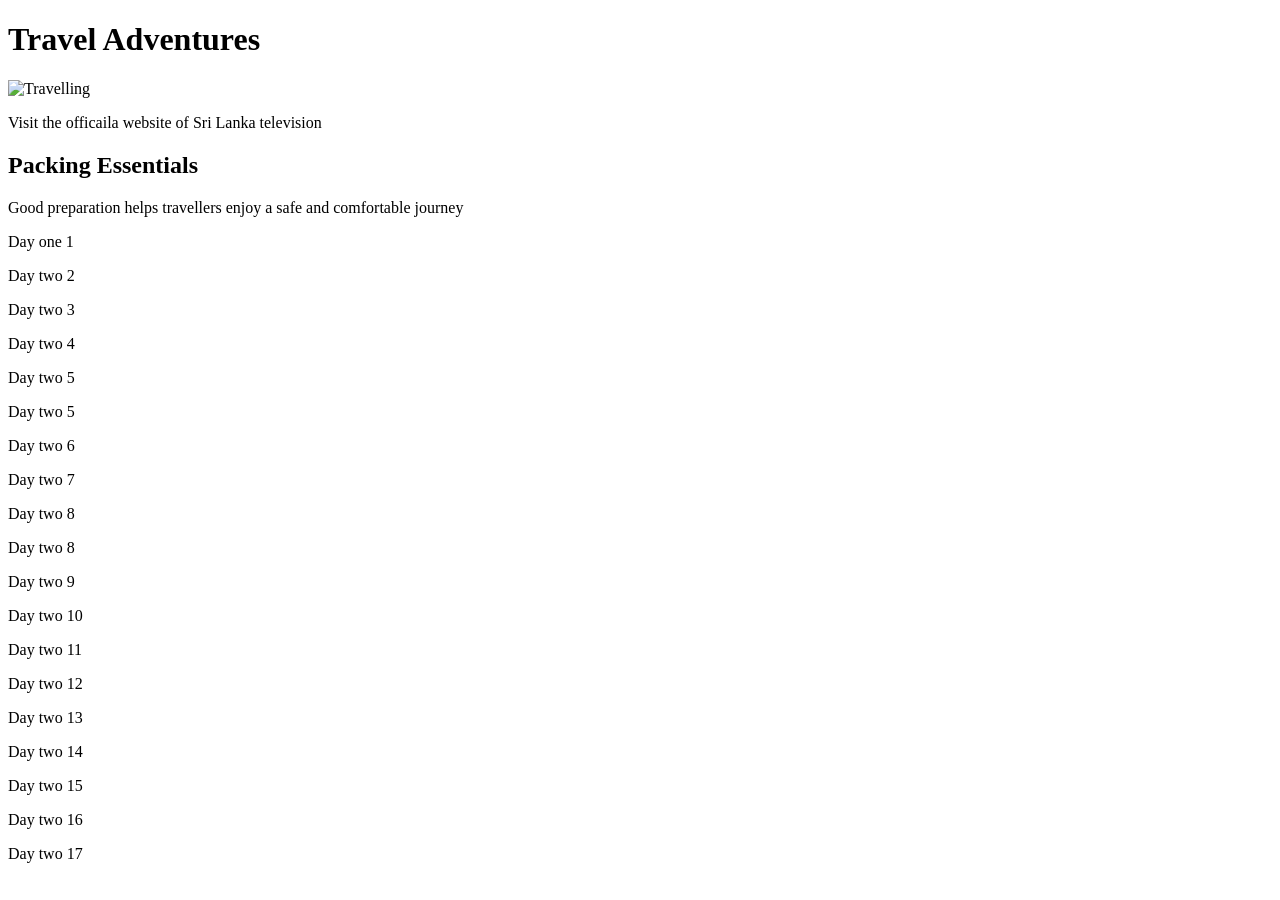
==== Html-wmt/Activity01/A1.html @ 250d258f "Add paragraph for Day two 17 in A1.html" ====
<!DOCTYPE html>
<html>
    <head>
        <title>
            Travel Adventures
        </title>
    </head>

    <body>
        <h1>
            Travel Adventures
        </h1>

        <img src="C:\Users\Ranuda Perera\IdeaProjects\brain-boost\Html-wmt\Activity01\images\robert-lukeman-_RBcxo9AU-U-unsplash.jpg" alt="Travelling" width="300" height="200">


        <p><a href="https://github.com/rplk3"></a>Visit the officaila website of Sri Lanka television</p>

        <h2>Packing Essentials</h2>
            
        <p>Good preparation helps travellers enjoy a safe and comfortable journey</p>
    </body>

    <p>Day one 1</p>
    <p>Day two 2</p>
    <p>Day two 3</p>
    <p>Day two 4</p>
    <p>Day two 5</p>
    <p>Day two 5</p>
    <p>Day two 6</p>
    <p>Day two 7</p>
    <p>Day two 8</p>
    <p>Day two 8</p>
    <p>Day two 9</p>
    <p>Day two 10</p>
    <p>Day two 11</p>
    <p>Day two 12</p>
    <p>Day two 13</p>
    <p>Day two 14</p>
    <p>Day two 15</p>
    <p>Day two 16</p>
    <p>Day two 17</p>
    
    
</html>
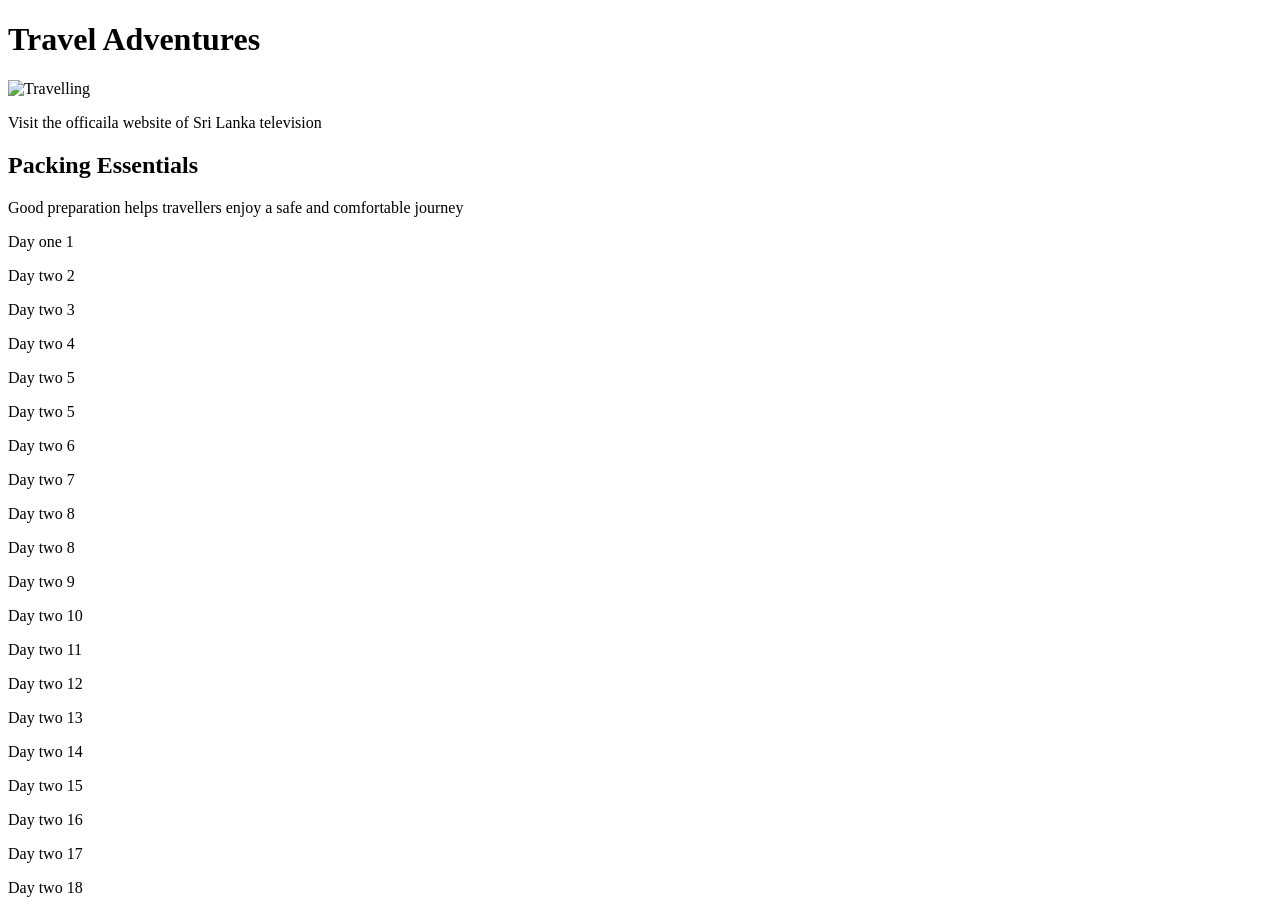
==== commit 8302861f: "Add paragraph for Day two 18 in A1.html" ====
--- a/Html-wmt/Activity01/A1.html
+++ b/Html-wmt/Activity01/A1.html
@@ -40,6 +40,7 @@
     <p>Day two 15</p>
     <p>Day two 16</p>
     <p>Day two 17</p>
+    <p>Day two 18</p>
     
     
 </html>
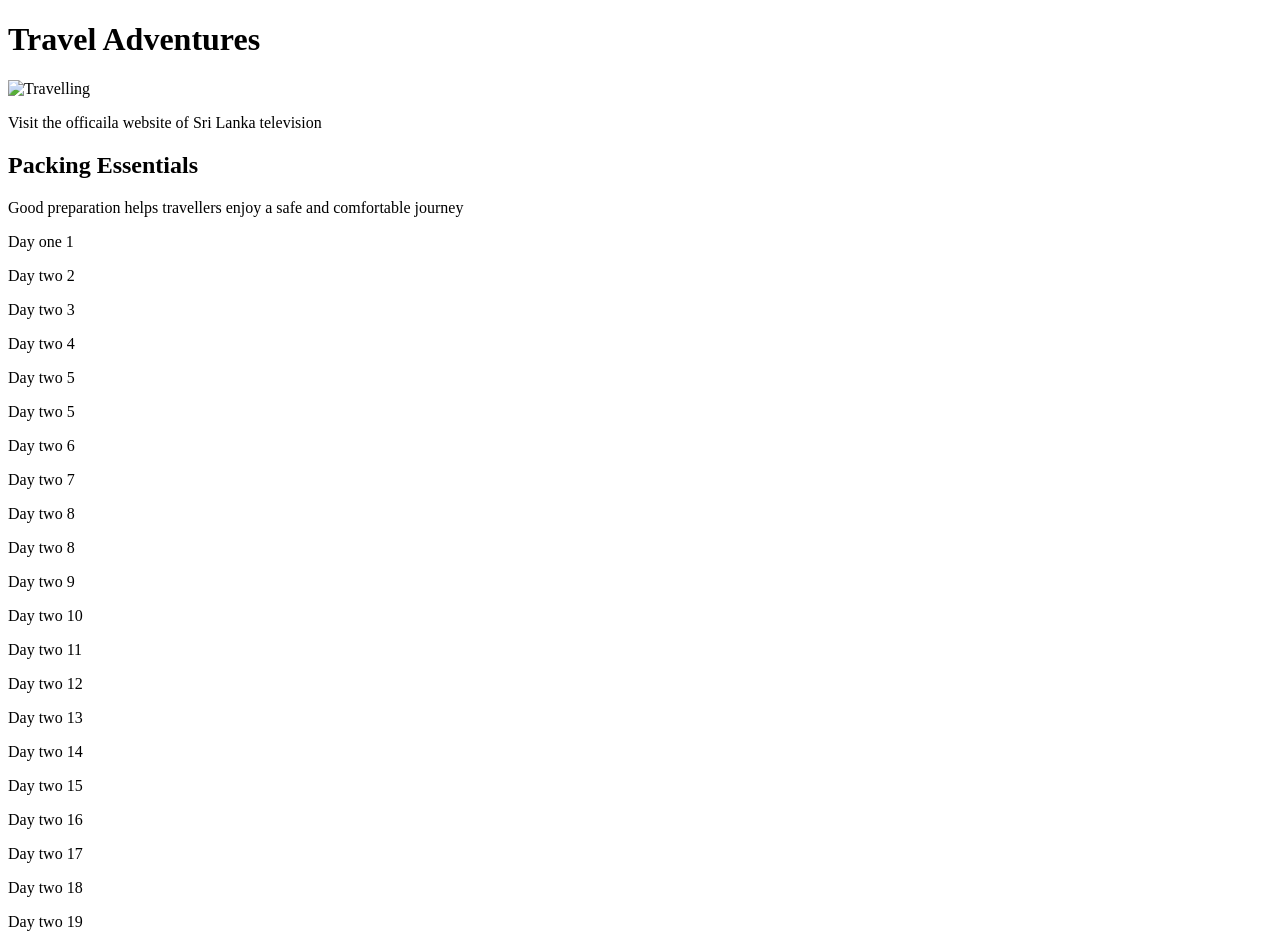
==== commit 9232536d: "Add paragraph for Day two 19 in A1.html" ====
--- a/Html-wmt/Activity01/A1.html
+++ b/Html-wmt/Activity01/A1.html
@@ -41,6 +41,7 @@
     <p>Day two 16</p>
     <p>Day two 17</p>
     <p>Day two 18</p>
+    <p>Day two 19</p>
     
     
 </html>
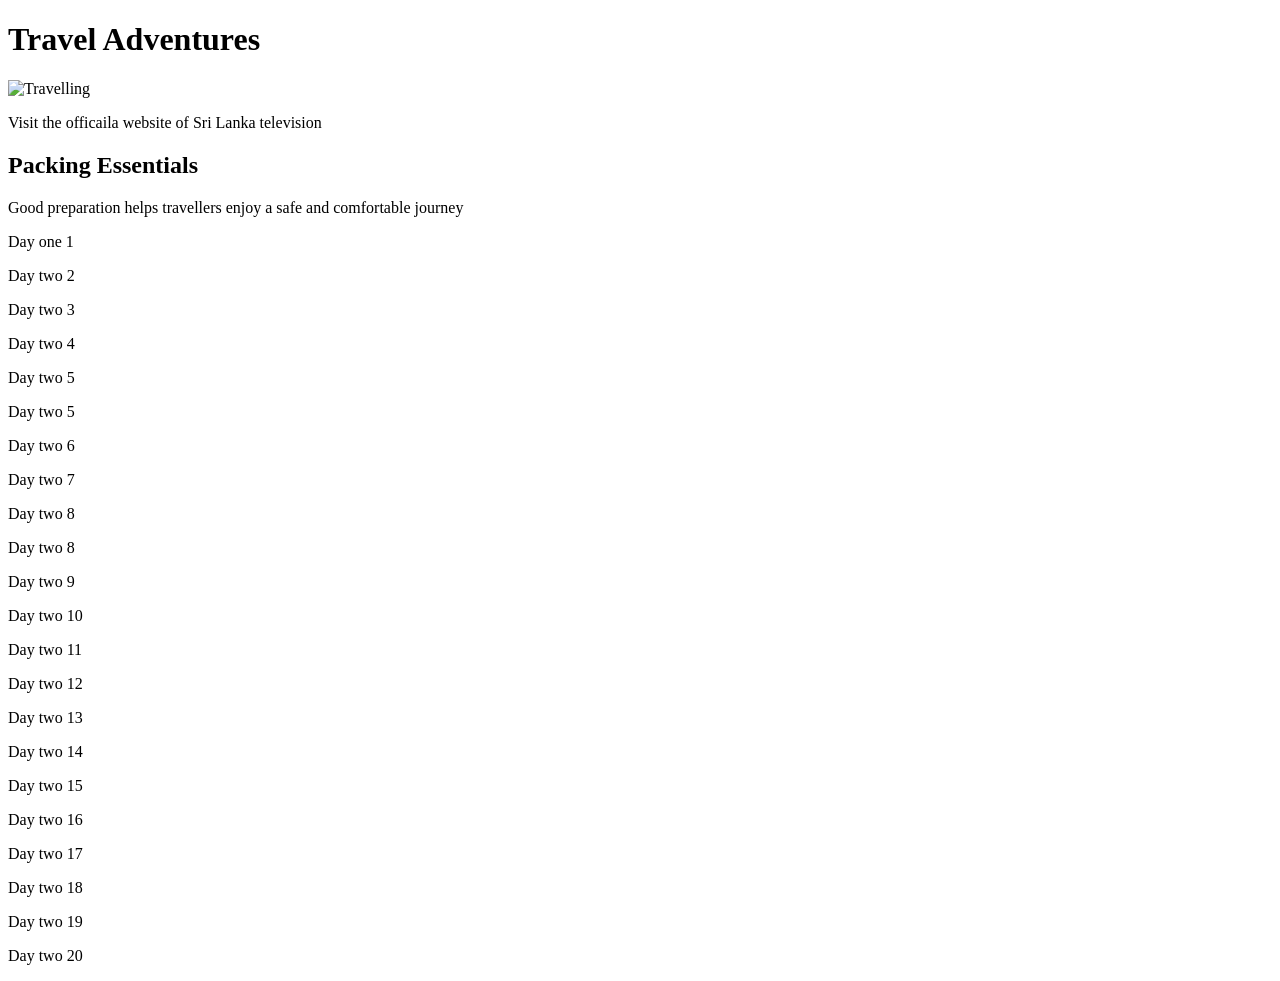
==== commit d83889a4: "Add paragraph for Day two 20 in A1.html" ====
--- a/Html-wmt/Activity01/A1.html
+++ b/Html-wmt/Activity01/A1.html
@@ -42,6 +42,7 @@
     <p>Day two 17</p>
     <p>Day two 18</p>
     <p>Day two 19</p>
+    <p>Day two 20</p>
     
     
 </html>
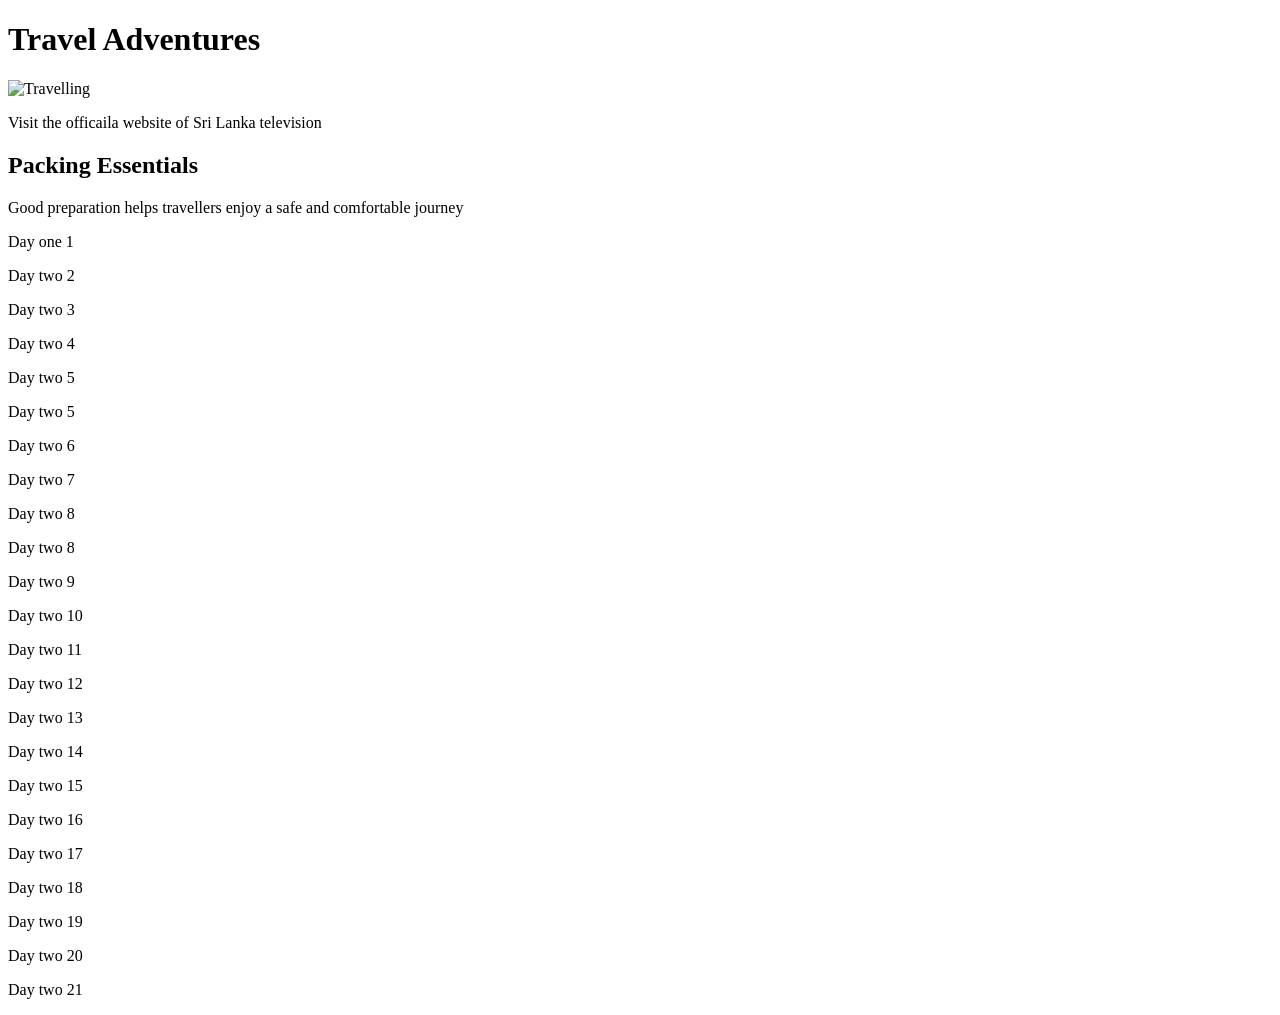
==== commit 943031b4: "Add paragraph for Day two 21 in A1.html" ====
--- a/Html-wmt/Activity01/A1.html
+++ b/Html-wmt/Activity01/A1.html
@@ -43,6 +43,7 @@
     <p>Day two 18</p>
     <p>Day two 19</p>
     <p>Day two 20</p>
+    <p>Day two 21</p>
     
     
 </html>
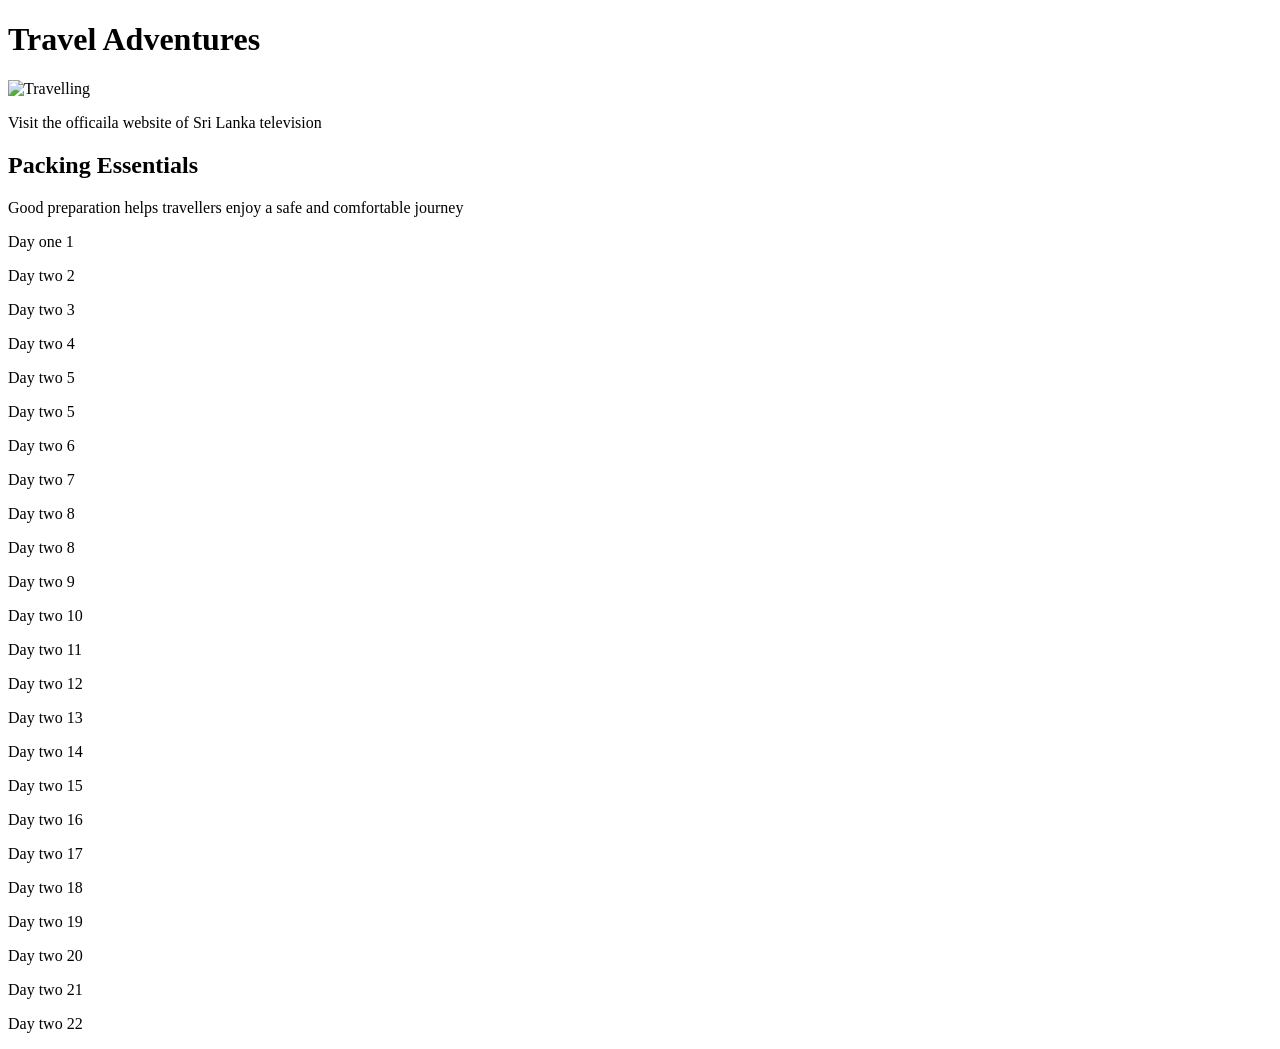
==== commit 780ffa65: "Add paragraph for 'Day two 22' in A1.html" ====
--- a/Html-wmt/Activity01/A1.html
+++ b/Html-wmt/Activity01/A1.html
@@ -44,6 +44,7 @@
     <p>Day two 19</p>
     <p>Day two 20</p>
     <p>Day two 21</p>
+    <p>Day two 22</p>
     
     
 </html>
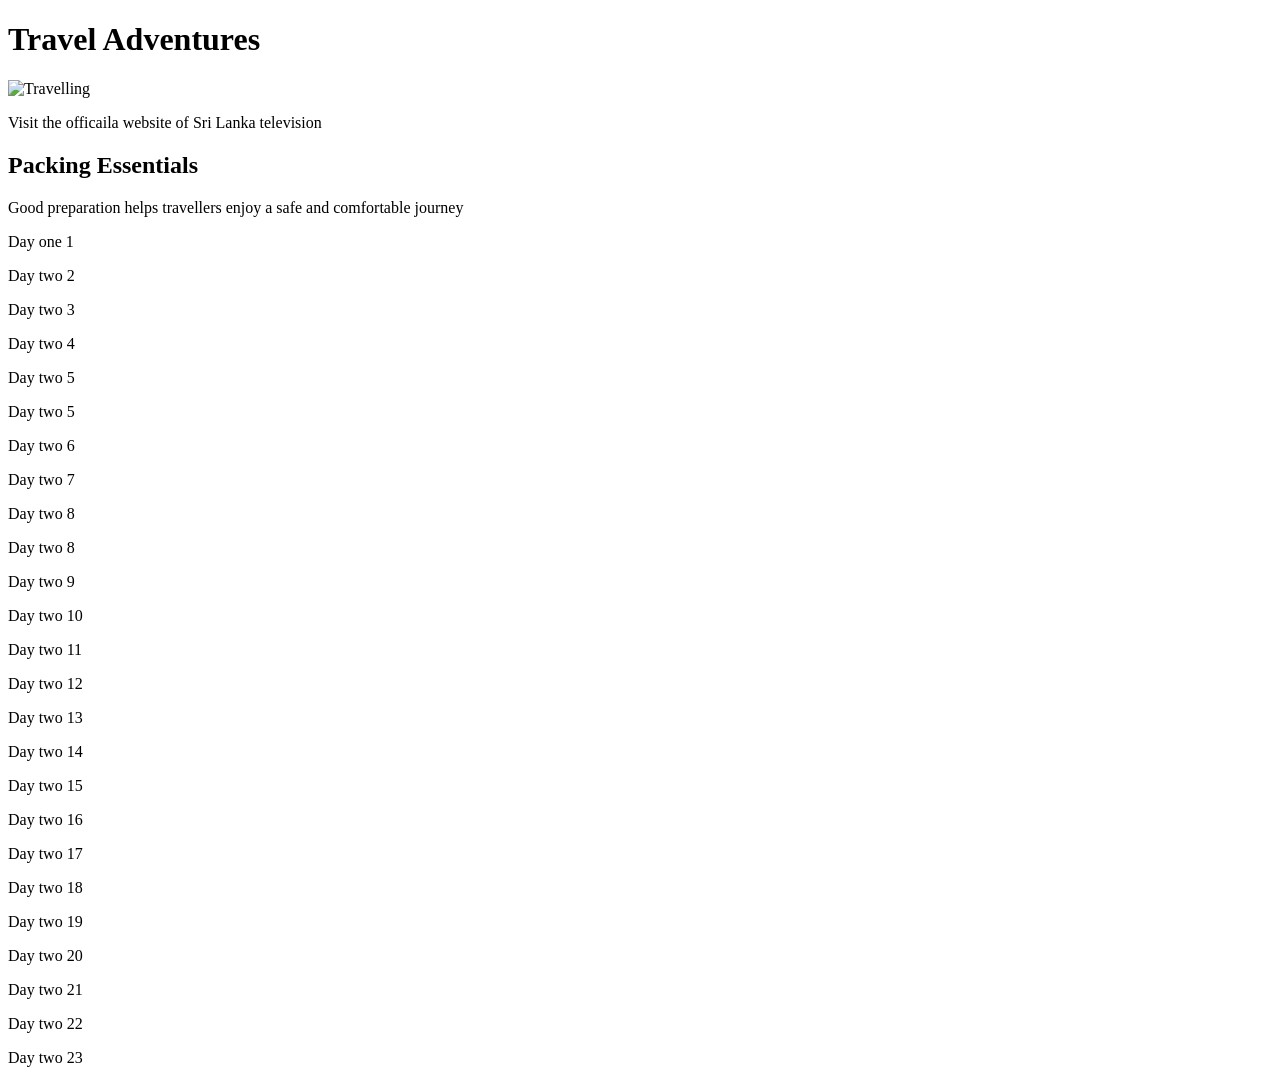
==== commit e1c3991f: "Add paragraph for Day two 23 in A1.html" ====
--- a/Html-wmt/Activity01/A1.html
+++ b/Html-wmt/Activity01/A1.html
@@ -45,6 +45,7 @@
     <p>Day two 20</p>
     <p>Day two 21</p>
     <p>Day two 22</p>
+    <p>Day two 23</p>
     
     
 </html>
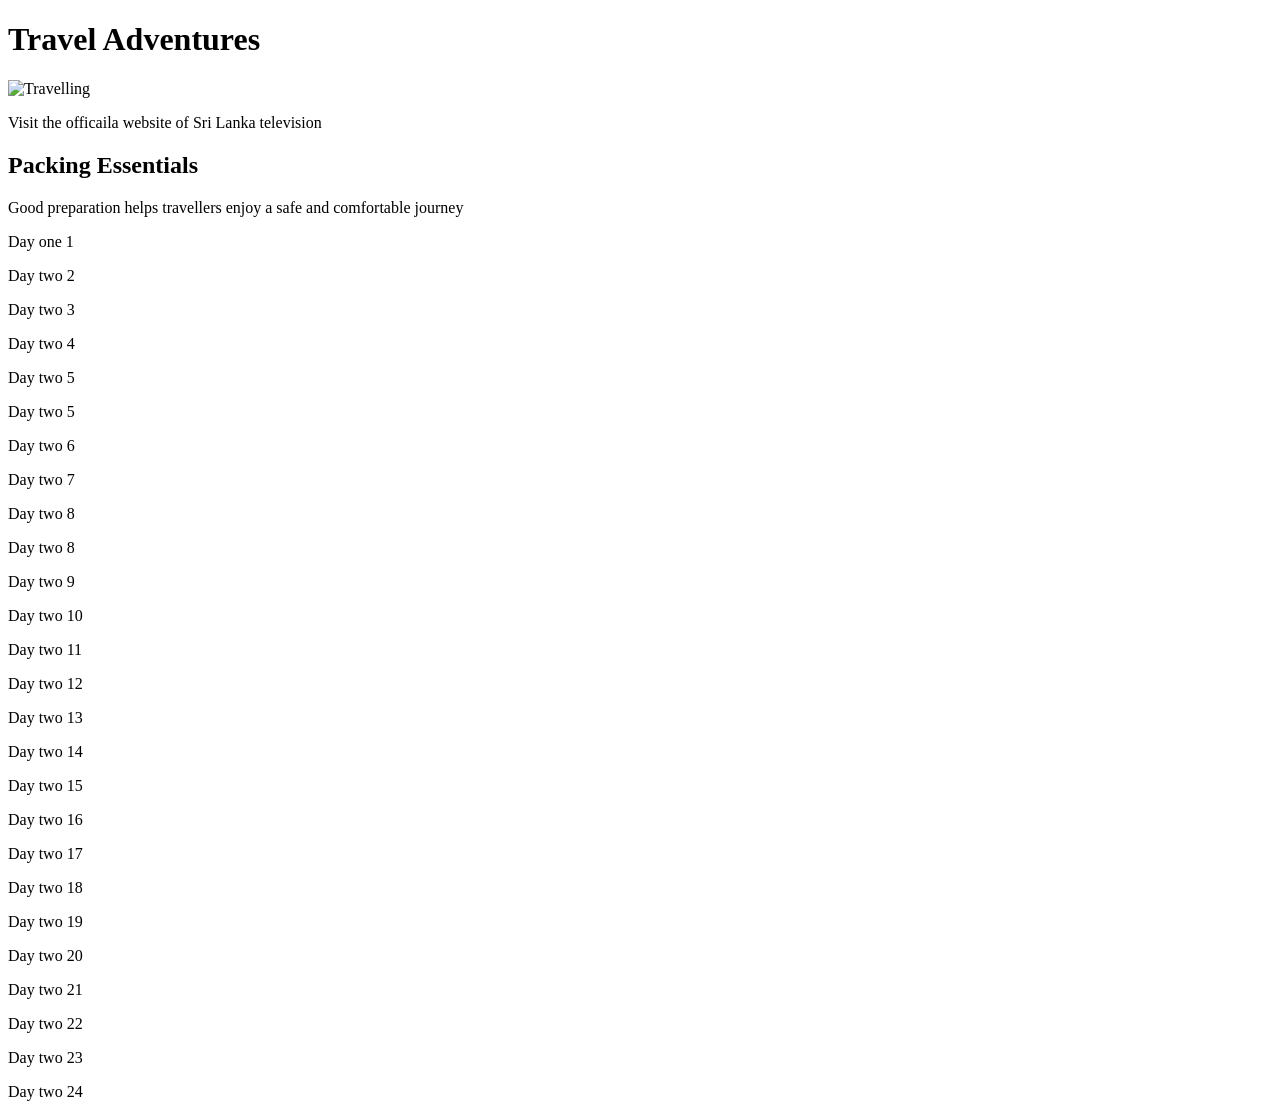
==== commit 71c97f09: "Add paragraph for Day two 24 in A1.html" ====
--- a/Html-wmt/Activity01/A1.html
+++ b/Html-wmt/Activity01/A1.html
@@ -46,6 +46,7 @@
     <p>Day two 21</p>
     <p>Day two 22</p>
     <p>Day two 23</p>
+    <p>Day two 24</p>
     
     
 </html>
